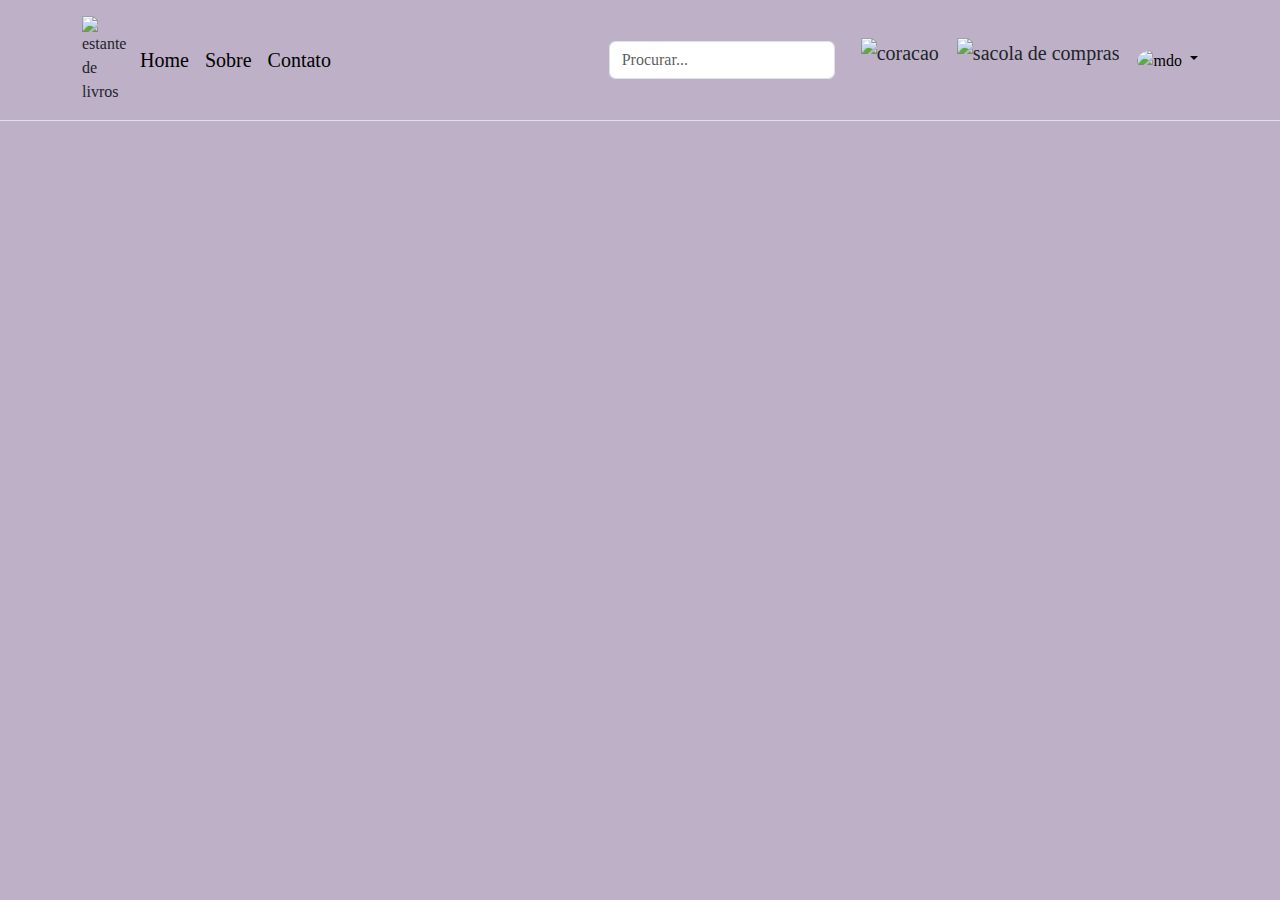
==== pagina2.html @ c3e88c09 "Header pagina 2" ====
<!DOCTYPE html>
<html lang="en">
<head>
    <meta charset="UTF-8">
    <meta name="viewport" content="width=device-width, initial-scale=1.0">
    <link href="https://cdn.jsdelivr.net/npm/bootstrap@5.3.3/dist/css/bootstrap.min.css" rel="stylesheet" integrity="sha384-QWTKZyjpPEjISv5WaRU9OFeRpok6YctnYmDr5pNlyT2bRjXh0JMhjY6hW+ALEwIH" crossorigin="anonymous">
    <link rel="stylesheet" href="css/style.css">
    <link rel="shortcut icon" href="images/favicon.ico" type="image/x-icon">
    <title>Livros</title>
</head>
<body>
    <header class="p-3 mb-3 border-bottom">
        <div class="container">
            <div class="d-flex flex-wrap align-items-center justify-content-center justify-content-lg-start">
                <img id="logo" src="images/livros.png" alt="estante de livros">
                <ul class="nav col-12 col-lg-auto me-lg-auto mb-2 justify-content-center mb-md-0">
                    <li><a href="#" class="nav-link px-2 link-body-emphasis">Home</a></li>
                    <li><a href="#" class="nav-link px-2 link-body-emphasis">Sobre</a></li>
                    <li><a href="#" class="nav-link px-2 link-body-emphasis">Contato</a></li>
                </ul>
    
            <form class="col-12 col-lg-auto mb-3 mb-lg-0 me-lg-3" role="search">
                <input type="search" class="form-control" placeholder="Procurar..." aria-label="Search">
            </form>
            <nav class="menu">
                <ul>
                    <li><img id="coracao_menu" class="menu2" src="images/coracao.png" alt="coracao"></li>
                    <li><img id="compras_menu" class="menu2" src="images/vista-lateral-vazia-do-carrinho-de-compras.png" alt="sacola de compras" onclick="totalCompra()"></li>
                </ul>
            </nav>
            <div class="dropdown text-end">
                <a href="#" class="d-block link-body-emphasis text-decoration-none dropdown-toggle" data-bs-toggle="dropdown" aria-expanded="false">
                <img src="https://github.com/mdo.png" alt="mdo" width="32" height="32" class="rounded-circle">
                </a>

            <ul class="dropdown-menu text-small">
                <li><a class="dropdown-item" href="#" onclick="mudarTema()">Tema escuro</a></li>
                <li><a class="dropdown-item" href="#">Settings</a></li>
                <li><a class="dropdown-item" href="#">Perfil</a></li>
                <li><hr class="dropdown-divider"></li>
                <li><a class="dropdown-item" href="#">Sair</a></li>
            </ul>
            </div>
            </div>
        </div>
    </header>

    
</body>
</html>
---- css/style.css ----
*{
    margin: 0;
}
body{
    background-color: rgb(189, 176, 199);
    font-family: 'Franklin Gothic Medium';
    transition: background-color 0.5s ease;

}

.carousel-item {
    height: 31rem;
}

#mais_buscados{
    padding:20px;
}

ul{
    list-style-type: none;
    padding-left: 10px;
    display: flex;
    font-size: 20px;
}

#logo {
    width:50px ;
}
.menu2 {
    width: 40px;
    padding-right: 18px;
    cursor: pointer;
} 

section #info{
    justify-content: space-between;
}

/* texto card */
p{
    padding-top: 9px;
    font-size: 20px;
}

#bem-vindo{
    text-align: center;
    padding-bottom: 15px;
    font-weight: lighter;
}

h3{
    font-size: 20px;
    text-align: center;
    padding-top: 10px;
    font-weight: lighter; 
}

#imagem-card{
    width: 207px;
}

a{
    cursor: pointer;
    text-decoration: none;
    color: black;
}
.flex-container{
    display: flex;
    background-color: rgb(116, 100, 119);
    justify-content: center;
}
.flex-container div{
    background-color: rgb(244, 225, 252);
    padding: 15px;
    margin: 15px;
    line-height: 20px;
    font-size: 20px;
    border-radius: 5px;
} 

.grid-container{
    display: grid;
    gap: 50px;
    grid-template-columns: auto auto auto auto;
    place-content: center;
}
.grid-item{
    background-color: rgba(255, 255, 255, 0.8);
    border: 1px;
    padding: 18px;
    font-size: 15px;
    text-align: center;
}
.grid-item h3{
    background-color: rgb(214, 80, 255);
    padding: 5px;
    margin: 10px;
    border-radius: 5px;
    cursor: pointer;
} 

.grid-item img{
    width: 205px;
} 

#imagem-card-1{
    width: 210px;
}
#imagem-card-2{
    width: 216px;
}
#imagem-card-3{
    width: 210px;
}
#imagem-card-5{
    width: 222px;
}
#imagem-card-6{
    width: 215px;
}
#imagem-card-7{
    width: 214px;
}
#imagem-card-8{
    width: 210px;
}
#imagem-card-9{
    width: 214px;
}
#imagem-card-10{
    width: 215px;
}
#imagem-card-11{
    width: 208px;
}
#imagem-card-12{
    width: 217px;
}
#imagem-card-13{
    width: 216px;
}
#imagem-card-14{
    width: 216px;
}
#imagem-card-16{
    width: 212px;
}
#imagem-card-17{
    width: 215px;
}
#imagem-card-18{
    width: 222px;
}
#imagem-card-19{
    width: 215px;
}
#imagem-card-20{
    width: 215px;
}

.grid-item h3:hover{
    transform: scale(1.1)
} 

/* footer */
footer {
    text-align: center;
    background-color: rgb(232, 212, 252);
    padding: 20px 0;
}

.footer h4 {
    margin-bottom: 12px;
}

.footer ul {
    padding: 0;
    justify-content: center;
}

.footer ul li {
    margin: 0 10px;
}

.social {
    width: 25px;
    height: 25px;
    cursor: pointer;
}

.footer h5 {
    margin-top: 12px;
}
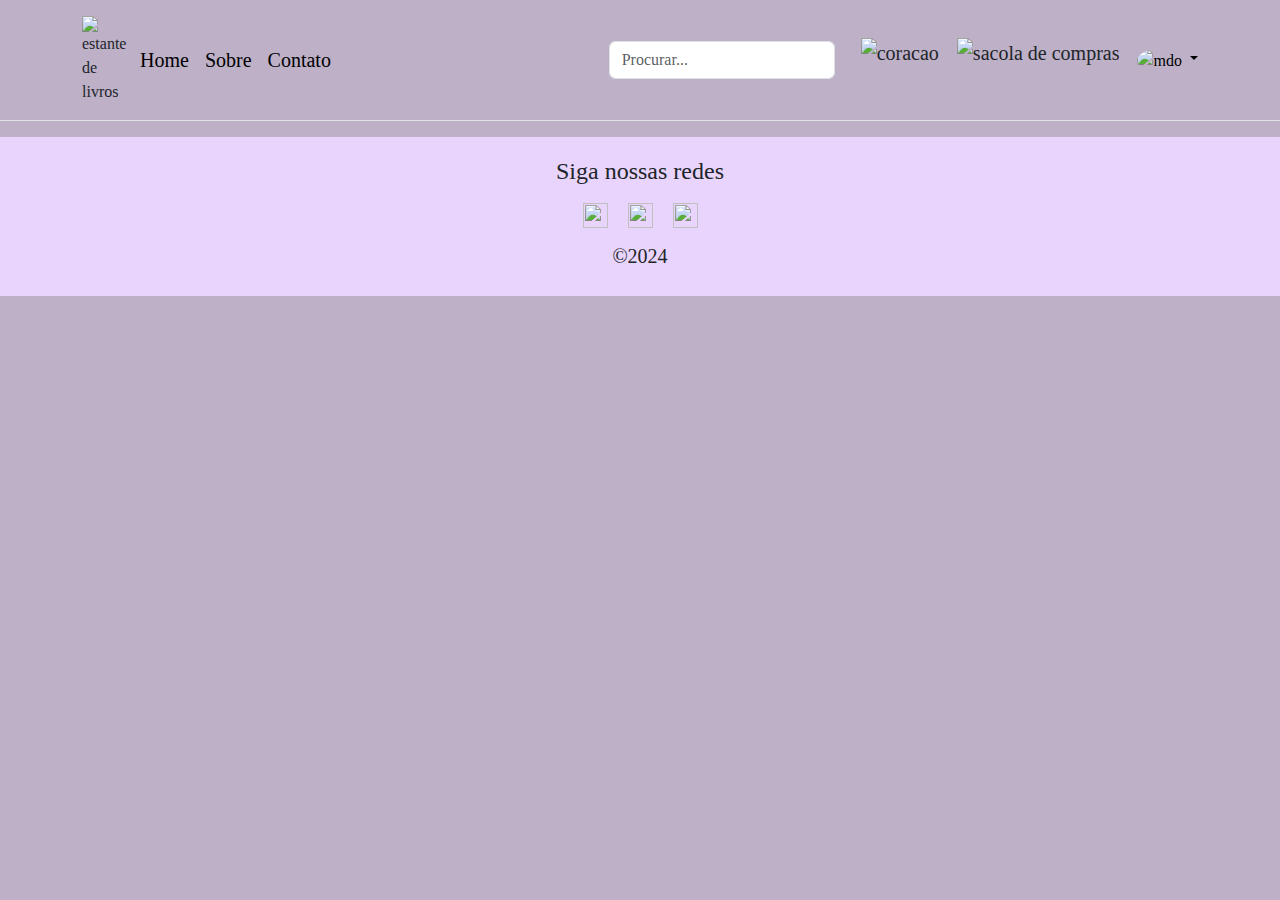
==== commit 9c484171: "Footer e slide" ====
--- a/pagina2.html
+++ b/pagina2.html
@@ -44,7 +44,20 @@
             </div>
         </div>
     </header>
+    <footer>
+        <div>
+            <div class="footer">
+                <h4>Siga nossas redes</h4>
+                <ul>
+                    <li><a href="https://github.com/cjomode" target="_blank"><img class="social" src="images/github.png"></a></li>
+                    <li><img class="social" src="images/instagram.png" ></li>
+                    <li><img class="social" src="images/twitter.png" ></li>
+                </ul>
+                <h5>&copy;2024</h5>
+            </div>
+        </div>
+    </footer>
+    <script src="https://cdn.jsdelivr.net/npm/bootstrap@5.3.3/dist/js/bootstrap.bundle.min.js" integrity="sha384-YvpcrYf0tY3lHB60NNkmXc5s9fDVZLESaAA55NDzOxhy9GkcIdslK1eN7N6jIeHz" crossorigin="anonymous"></script>
 
-    
 </body>
 </html>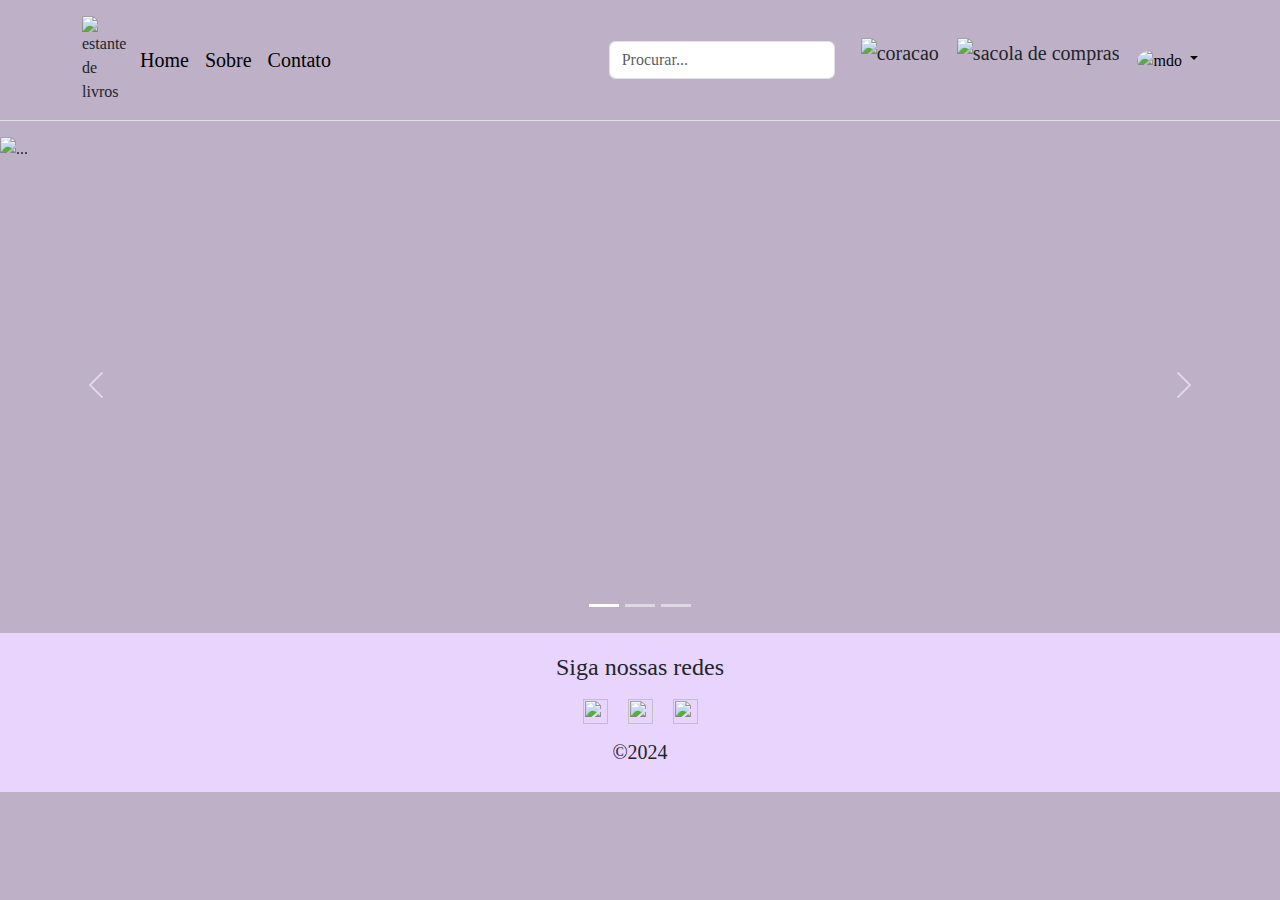
==== commit 304b08ac: "modf index/ pg2" ====
--- a/pagina2.html
+++ b/pagina2.html
@@ -40,10 +40,44 @@
                 <li><hr class="dropdown-divider"></li>
                 <li><a class="dropdown-item" href="#">Sair</a></li>
             </ul>
+        </div>
+    </header>
+
+    <div id="carouselExampleIndicators" class="carousel slide">
+        <div class="carousel-indicators">
+            <button type="button" data-bs-target="#carouselExampleIndicators" data-bs-slide-to="0" class="active" aria-current="true" aria-label="Slide 1"></button>
+            <button type="button" data-bs-target="#carouselExampleIndicators" data-bs-slide-to="1" aria-label="Slide 2"></button>
+            <button type="button" data-bs-target="#carouselExampleIndicators" data-bs-slide-to="2" aria-label="Slide 3"></button>
+        </div>
+        <div class="carousel-inner">
+            <div class="carousel-item active">
+            <img src="images/" class="d-block w-100" alt="...">
             </div>
+            <div class="carousel-item">
+            <img src="..." class="d-block w-100" alt="...">
+            </div>
+            <div class="carousel-item">
+            <img src="..." class="d-block w-100" alt="...">
             </div>
         </div>
-    </header>
+        <button class="carousel-control-prev" type="button" data-bs-target="#carouselExampleIndicators" data-bs-slide="prev">
+            <span class="carousel-control-prev-icon" aria-hidden="true"></span>
+            <span class="visually-hidden">Previous</span>
+        </button>
+        <button class="carousel-control-next" type="button" data-bs-target="#carouselExampleIndicators" data-bs-slide="next">
+            <span class="carousel-control-next-icon" aria-hidden="true"></span>
+            <span class="visually-hidden">Next</span>
+        </button>
+    </div>
+
+
+
+
+
+
+
+
+
     <footer>
         <div>
             <div class="footer">
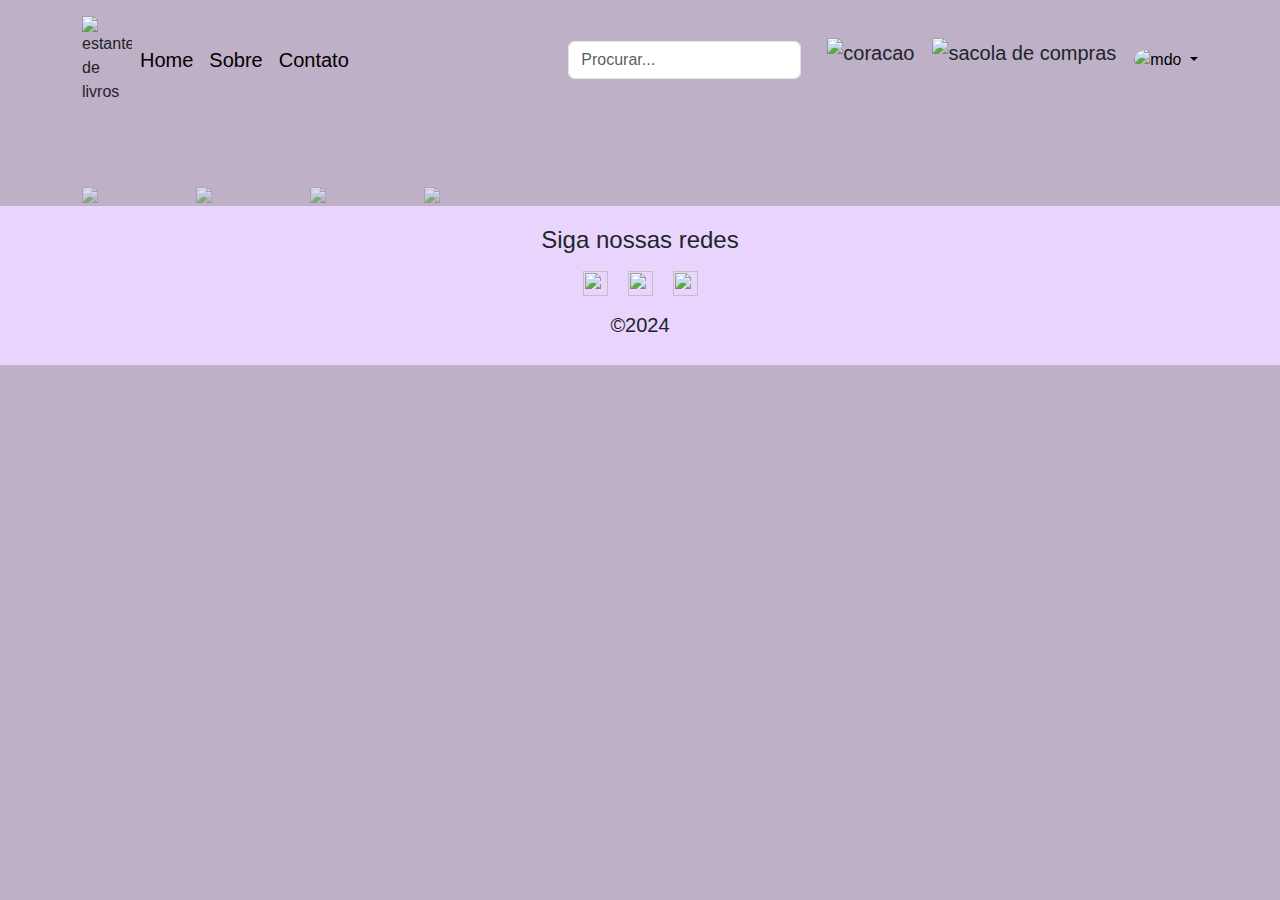
==== commit b4581c00: "slide" ====
--- a/pagina2.html
+++ b/pagina2.html
@@ -4,79 +4,133 @@
     <meta charset="UTF-8">
     <meta name="viewport" content="width=device-width, initial-scale=1.0">
     <link href="https://cdn.jsdelivr.net/npm/bootstrap@5.3.3/dist/css/bootstrap.min.css" rel="stylesheet" integrity="sha384-QWTKZyjpPEjISv5WaRU9OFeRpok6YctnYmDr5pNlyT2bRjXh0JMhjY6hW+ALEwIH" crossorigin="anonymous">
-    <link rel="stylesheet" href="css/style.css">
+    <link rel="stylesheet" href="pg2.css">
     <link rel="shortcut icon" href="images/favicon.ico" type="image/x-icon">
     <title>Livros</title>
+    <script src="js/js.js" ></script>
 </head>
 <body>
-    <header class="p-3 mb-3 border-bottom">
-        <div class="container">
-            <div class="d-flex flex-wrap align-items-center justify-content-center justify-content-lg-start">
-                <img id="logo" src="images/livros.png" alt="estante de livros">
-                <ul class="nav col-12 col-lg-auto me-lg-auto mb-2 justify-content-center mb-md-0">
-                    <li><a href="#" class="nav-link px-2 link-body-emphasis">Home</a></li>
-                    <li><a href="#" class="nav-link px-2 link-body-emphasis">Sobre</a></li>
-                    <li><a href="#" class="nav-link px-2 link-body-emphasis">Contato</a></li>
-                </ul>
+
+  <header class="p-3 mb-3">
+    <div class="container">
+        <div class="d-flex flex-wrap align-items-center justify-content-center justify-content-lg-start">
+            <img id="logo" src="images/livros.png" alt="estante de livros">
+            <ul class="nav col-12 col-lg-auto me-lg-auto mb-2 justify-content-center mb-md-0">
+                <li><a href="#" class="nav-link px-2 link-body-emphasis">Home</a></li>
+                <li><a href="#" class="nav-link px-2 link-body-emphasis">Sobre</a></li>
+                <li><a href="#" class="nav-link px-2 link-body-emphasis">Contato</a></li>
+            </ul>
+
+        <form class="col-12 col-lg-auto mb-3 mb-lg-0 me-lg-3" role="search">
+            <input type="search" class="form-control" placeholder="Procurar..." aria-label="Search">
+        </form>
+        <nav class="menu">
+            <ul>
+                <li><img id="coracao_menu" class="menu2" src="images/coracao.png" alt="coracao"></li>
+                <li><img id="compras_menu" class="menu2" src="images/vista-lateral-vazia-do-carrinho-de-compras.png" alt="sacola de compras"></li>
+            </ul>
+        </nav>
+        <div class="dropdown text-end">
+            <a href="#" class="d-block link-body-emphasis text-decoration-none dropdown-toggle" data-bs-toggle="dropdown" aria-expanded="false">
+            <img src="https://github.com/mdo.png" alt="mdo" width="32" height="32" class="rounded-circle">
+            </a>
+
+        <ul class="dropdown-menu text-small">
+            <li><a class="dropdown-item" href="#" onclick="mudarTema()">Perfil</a></li>
+            <li><a class="dropdown-item" href="#"></a>Configurações</li>
+            <li><a class="dropdown-item" href="#">Tema escuro</a></li>
+            <li><hr class="dropdown-divider"></li>
+            <li><a class="dropdown-item" href="#">Log-out</a></li>
+        </ul>
+    </div>
+  </header>
+
+
+  <!-- <div class="slideshow-container">
+
+    <div class="mySlides fade">
+      <div class="numbertext">1 / 4</div>
+      <img src="images/WATCHMEN-ALAN-MOORE-PLANO-CRITICO.jpg" style="width:60%">
+    </div>
     
-            <form class="col-12 col-lg-auto mb-3 mb-lg-0 me-lg-3" role="search">
-                <input type="search" class="form-control" placeholder="Procurar..." aria-label="Search">
-            </form>
-            <nav class="menu">
-                <ul>
-                    <li><img id="coracao_menu" class="menu2" src="images/coracao.png" alt="coracao"></li>
-                    <li><img id="compras_menu" class="menu2" src="images/vista-lateral-vazia-do-carrinho-de-compras.png" alt="sacola de compras" onclick="totalCompra()"></li>
-                </ul>
-            </nav>
-            <div class="dropdown text-end">
-                <a href="#" class="d-block link-body-emphasis text-decoration-none dropdown-toggle" data-bs-toggle="dropdown" aria-expanded="false">
-                <img src="https://github.com/mdo.png" alt="mdo" width="32" height="32" class="rounded-circle">
-                </a>
-
-            <ul class="dropdown-menu text-small">
-                <li><a class="dropdown-item" href="#" onclick="mudarTema()">Tema escuro</a></li>
-                <li><a class="dropdown-item" href="#">Settings</a></li>
-                <li><a class="dropdown-item" href="#">Perfil</a></li>
-                <li><hr class="dropdown-divider"></li>
-                <li><a class="dropdown-item" href="#">Sair</a></li>
-            </ul>
-        </div>
-    </header>
-
-    <div id="carouselExampleIndicators" class="carousel slide">
-        <div class="carousel-indicators">
-            <button type="button" data-bs-target="#carouselExampleIndicators" data-bs-slide-to="0" class="active" aria-current="true" aria-label="Slide 1"></button>
-            <button type="button" data-bs-target="#carouselExampleIndicators" data-bs-slide-to="1" aria-label="Slide 2"></button>
-            <button type="button" data-bs-target="#carouselExampleIndicators" data-bs-slide-to="2" aria-label="Slide 3"></button>
-        </div>
-        <div class="carousel-inner">
-            <div class="carousel-item active">
-            <img src="images/" class="d-block w-100" alt="...">
-            </div>
-            <div class="carousel-item">
-            <img src="..." class="d-block w-100" alt="...">
-            </div>
-            <div class="carousel-item">
-            <img src="..." class="d-block w-100" alt="...">
-            </div>
-        </div>
-        <button class="carousel-control-prev" type="button" data-bs-target="#carouselExampleIndicators" data-bs-slide="prev">
-            <span class="carousel-control-prev-icon" aria-hidden="true"></span>
-            <span class="visually-hidden">Previous</span>
-        </button>
-        <button class="carousel-control-next" type="button" data-bs-target="#carouselExampleIndicators" data-bs-slide="next">
-            <span class="carousel-control-next-icon" aria-hidden="true"></span>
-            <span class="visually-hidden">Next</span>
-        </button>
+    <div class="mySlides fade">
+      <div class="numbertext">2 / 4</div>
+      <img src="images/Watchmen-3-de-12-1986-manhattan.jpg" style="width:60%">
+    </div>
+    
+    <div class="mySlides fade">
+      <div class="numbertext">3 / 4</div>
+      <img src="images/81oL90EMrKL._AC_UF1000,1000_QL80_.jpg" style="width:60%">
     </div>
 
+    <div class="mySlides fade">
+      <div class="numbertext">4 / 4</div>
+      <img src="images/81IOAiyRD+L._AC_UF1000,1000_QL80_ (1).jpg" style="width:60%">
+    </div>
+    
+    <a class="prev" onclick="plusSlides(-1)">❮</a>
+    <a class="next" onclick="plusSlides(1)">❯</a>
+    
+    </div>
+    <br>
+    
+    <div style="text-align:center">
+      <span class="dot" onclick="currentSlide(1)"></span> 
+      <span class="dot" onclick="currentSlide(2)"></span> 
+      <span class="dot" onclick="currentSlide(3)"></span>
+      <span class="dot" onclick="currentSlide(4)"></span>  
 
+    </div> -->
+    <!-- Container for the image gallery -->
+<div class="container">
 
+  <!-- Full-width images with number text -->
+  <div class="mySlides">
+    <div class="numbertext">1 / 4</div>
+      <img src="images\graphic_novel_watchmen_edicao_definitiva_1544_1_20220222135135_1544_1_20220222135135.webp" style="width:40%">
+  </div>
+  <div class="mySlides">
+    <div class="numbertext">2 / 4</div>
+      <img src="images\graphic_novel_watchmen_edicao_definitiva_1544_2_20220222135140_1544_2_20220222135140.webp" style="width:40%">
+  </div>
+  <div class="mySlides">
+    <div class="numbertext">3 / 4</div>
+      <img src="images\Watchmen-3-de-12-1986-manhattan.jpg" style="width:40%">
+  </div>
 
+  <div class="mySlides">
+    <div class="numbertext">4 / 4</div>
+      <img src="images\WATCHMEN-ALAN-MOORE-PLANO-CRITICO.jpg" style="width:40%">
+  </div>
 
+  <!-- Next and previous buttons -->
+  <a class="prev" onclick="plusSlides(-1)">&#10094;</a>
+  <a class="next" onclick="plusSlides(1)">&#10095;</a>
 
+  <!-- Image text -->
+  <div class="caption-container">
+    <p id="caption"></p>
+  </div>
 
-
+  <!-- Thumbnail images -->
+  <div class="row">
+    <div class="column">
+      <img class="demo cursor" src="images\graphic_novel_watchmen_edicao_definitiva_1544_1_20220222135135_1544_1_20220222135135.webp" style="width:100%" onclick="currentSlide(1)" >
+    </div>
+    <div class="column">
+      <img class="demo cursor" src="images\graphic_novel_watchmen_edicao_definitiva_1544_2_20220222135140_1544_2_20220222135140.webp" style="width:100%" onclick="currentSlide(2)" >
+    </div>
+    <div class="column">
+      <img class="demo cursor" src="images\Watchmen-3-de-12-1986-manhattan.jpg" style="width:100%" onclick="currentSlide(3)" >
+    </div>
+    <div class="column">
+      <img class="demo cursor" src="images\WATCHMEN-ALAN-MOORE-PLANO-CRITICO.jpg" style="width:100%" onclick="currentSlide(4)" >
+    </div>
+   
+    
+   
+  </div>
+</div>
 
     <footer>
         <div>
--- a/pg2.css
+++ b/pg2.css
@@ -0,0 +1,243 @@
+*{
+    margin: 0;
+    box-sizing: border-box;
+}
+body{
+    background-color: rgb(189, 176, 199);
+    font-family: 'Franklin Gothic Medium';
+    transition: background-color 0.5s ease;
+    font-family: Arial;
+    margin: 0;
+}
+
+/* Header */
+ul{
+    list-style-type: none;
+    padding-left: 10px;
+    display: flex;
+    font-size: 20px;
+}
+
+#logo {
+    width:50px ;
+}
+.menu2 {
+    width: 40px;
+    padding-right: 18px;
+    cursor: pointer;
+} 
+
+section #info{
+    justify-content: space-between;
+} 
+
+/* slide
+* {box-sizing: border-box}
+body {font-family: Verdana, sans-serif; margin:0}
+.mySlides {display: none}
+img {vertical-align: middle;}
+
+/* Slideshow container 
+.slideshow-container {
+  max-width: 500px;
+  position: relative;
+  margin: auto;
+}
+.mySlides{
+  display: none;
+  animation: fade 1,5s
+}
+
+/* Next & previous buttons *
+.prev, .next {
+  cursor: pointer;
+  position: absolute;
+  top: 50%;
+  width: auto;
+  padding: 16px;
+  margin-top: -22px;
+  color: white;
+  font-weight: bold;
+  font-size: 18px;
+  transition: 0.6s ease;
+  border-radius: 0 3px 3px 0;
+  user-select: none;
+}
+
+/* Position the "next button" to the right *
+.next {
+  right: 0;
+  border-radius: 3px 0 0 3px;
+}
+
+/* On hover, add a black background color with a little bit see-through *
+.prev:hover, .next:hover {
+  background-color: rgba(0,0,0,0.8);
+}
+
+/* Caption text *
+.text {
+  color: #f2f2f2;
+  font-size: 15px;
+  padding: 8px 12px;
+  position: absolute;
+  bottom: 8px;
+  width: 100%;
+  text-align: center;
+}
+
+/* Number text (1/3 etc) *
+.numbertext {
+  color: #f2f2f2;
+  font-size: 12px;
+  padding: 8px 12px;
+  position: absolute;
+  top: 0;
+}
+
+/* The dots/bullets/indicators *
+.dot {
+  cursor: pointer;
+  height: 15px;
+  width: 15px;
+  margin: 0 2px;
+  background-color: #bbb;
+  border-radius: 50%;
+  display: inline-block;
+  transition: background-color 0.6s ease;
+}
+
+.active, .dot:hover {
+  background-color: #717171;
+}
+
+/* Fading animation *
+.fade {
+  animation-name: fade;
+  animation-duration: 1.5s;
+}
+
+@keyframes fade {
+  from {opacity: .0} 
+  to {opacity: 1}
+}
+
+/* On smaller screens, decrease text size *
+@media only screen and (max-width: 300px) {
+  .prev, .next,.text {font-size: 11px}
+} */
+* {
+  box-sizing: border-box;
+  
+}
+
+/* Position the image container (needed to position the left and right arrows) */
+.container {
+  position: relative;
+  
+}
+
+/* Hide the images by default */
+.mySlides {
+  display: none;
+  
+}
+
+/* Add a pointer when hovering over the thumbnail images */
+.cursor {
+  cursor: pointer;
+}
+
+/* Next & previous buttons */
+.prev,
+.next {
+  cursor: pointer;
+  position: relative;
+  bottom: 400px;
+  width: auto;
+  padding: 180px;
+  margin-top: -10px;
+  right: 220px;
+  color: white;
+  font-weight: bold;
+  font-size: 20px;
+  border-radius: 0 3px 3px 0;
+  user-select: none;
+  -webkit-user-select: none;
+}
+
+/* Position the "next button" to the right */
+.next {
+  right: 0;
+  border-radius: 3px 0 0 3px;
+}
+
+
+/* Number text (1/3 etc) */
+.numbertext {
+  color: #f2f2f2;
+  font-size: 12px;
+  padding: 8px 12px;
+  position: absolute;
+  top: 0;
+}
+
+/* Container for image text */
+.caption-container {
+  text-align: center;
+  background-color: #222;
+  padding: 0px 10px;
+  color: white;
+}
+
+.row:after {
+  content: "";
+  display: table;
+  clear: both;
+}
+
+/* Six columns side by side */
+.column {
+  float: left;
+  width: 10%;
+}
+
+/* Add a transparency effect for thumnbail images */
+.demo {
+  opacity: 0.6;
+}
+
+.active,
+.demo:hover {
+  opacity: 1;
+}
+
+/* footer */
+footer {
+    text-align: center;
+    background-color: rgb(232, 212, 252);
+    padding: 20px 0;
+}
+
+.footer h4 {
+    margin-bottom: 12px;
+}
+
+.footer ul {
+    padding: 0;
+    justify-content: center;
+}
+
+.footer ul li {
+    margin: 0 10px;
+}
+
+.social {
+    width: 25px;
+    height: 25px;
+    cursor: pointer;
+}
+
+.footer h5 {
+    margin-top: 12px;
+}
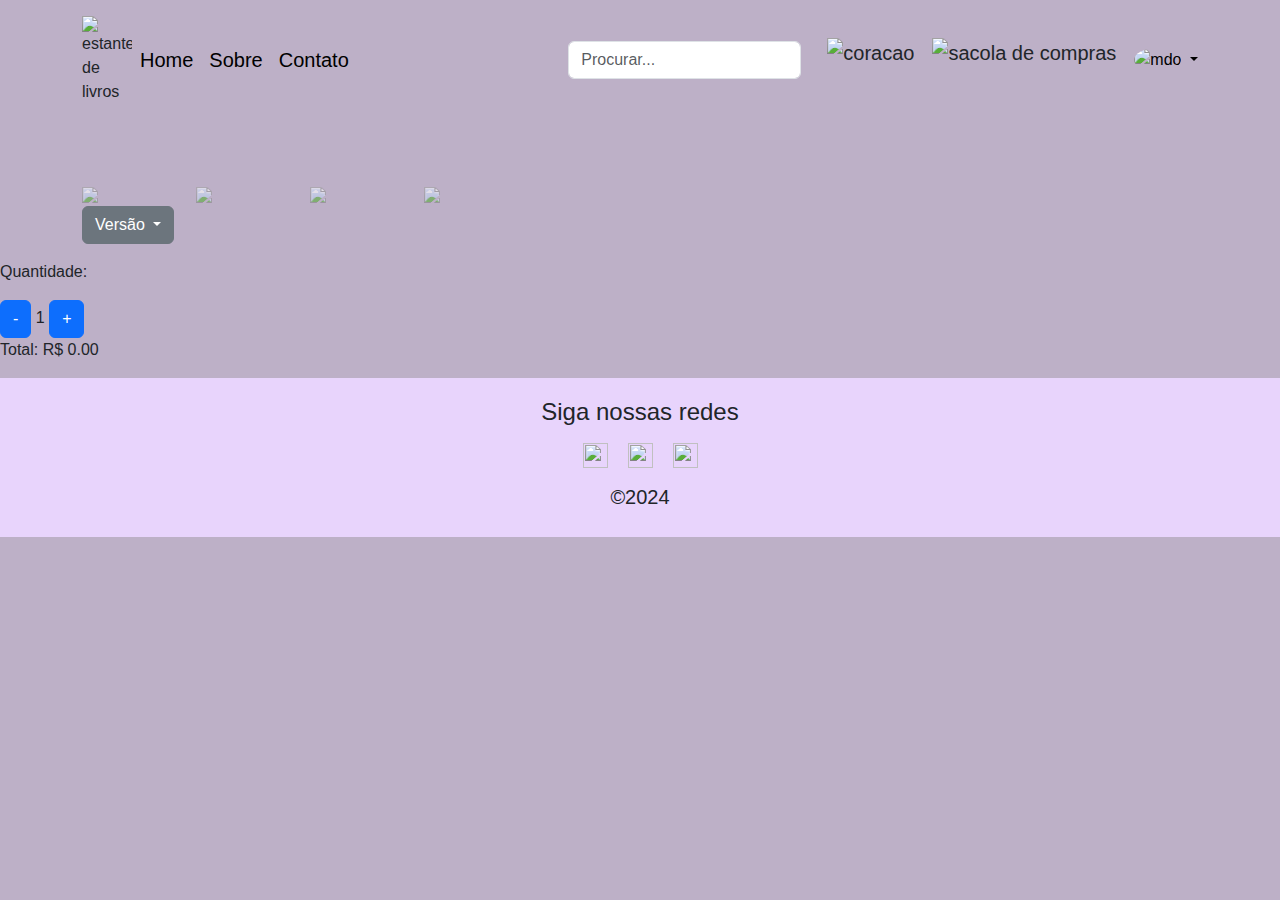
==== commit 55da46f1: "Merge branch 'cjomode:master' into master" ====
--- a/pagina2.html
+++ b/pagina2.html
@@ -132,6 +132,32 @@
   </div>
 </div>
 
+<!-- carrinho -->
+<div>
+    <div class="container carrinho">
+        <div class="dropdown">
+            <button class="btn btn-secondary dropdown-toggle" type="button" data-bs-toggle="dropdown" aria-expanded="false">
+                Versão
+            </button>
+            <ul class="dropdown-menu">
+                <li><button class="dropdown-item" type="button" onclick="changeText('Físico'); changeValue('Físico')">Físico</button></li>
+                <li><button class="dropdown-item" type="button" onclick="changeText('Digital'); changeValue('Digital')">Digital</button></li>
+            </ul>
+        </div>
+    </div>
+    <div>
+        <p id="valorFisico"></p>
+        <p>Quantidade:</p>
+        <div>
+            <button id="decrement" class="btn btn-primary">-</button>
+            <span id="count">1</span>
+            <button id="increment" class="btn btn-primary">+</button>
+        </div>
+    </div>
+    <div>
+        <p id="total">Total: R$ 0.00</p>
+    </div>
+</div>
     <footer>
         <div>
             <div class="footer">
@@ -146,6 +172,7 @@
         </div>
     </footer>
     <script src="https://cdn.jsdelivr.net/npm/bootstrap@5.3.3/dist/js/bootstrap.bundle.min.js" integrity="sha384-YvpcrYf0tY3lHB60NNkmXc5s9fDVZLESaAA55NDzOxhy9GkcIdslK1eN7N6jIeHz" crossorigin="anonymous"></script>
+    <script src="./carrinhodecompra.js"></script>
 
 </body>
 </html>--- a/pg2.css
+++ b/pg2.css
@@ -241,3 +241,6 @@
 .footer h5 {
     margin-top: 12px;
 }
+
+
+/* carrinho */
